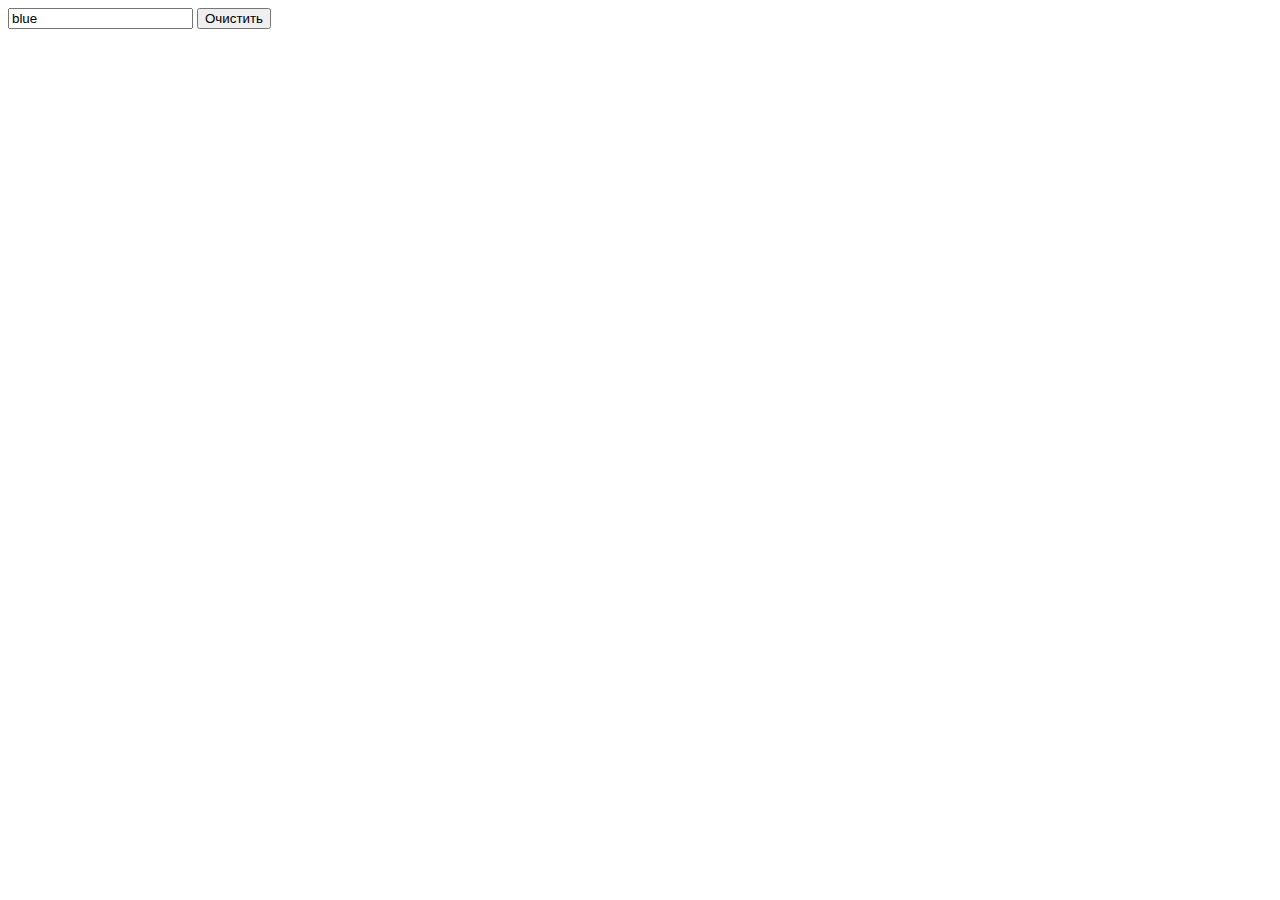
==== index.html @ 6b79ba58 "changed index html" ====
<!DOCTYPE html>
<html lang="en">
<head>
    <meta charset="UTF-8">
    <meta name="viewport" content="width=device-width, initial-scale=1.0">
    <title>Простая страница</title>
</head>
<body>
    <input class="color-input" value="blue">
    <button type="button" class="clear-color-button">Очистить</button>
    <div class="color-block"></div>
</body>
</html>
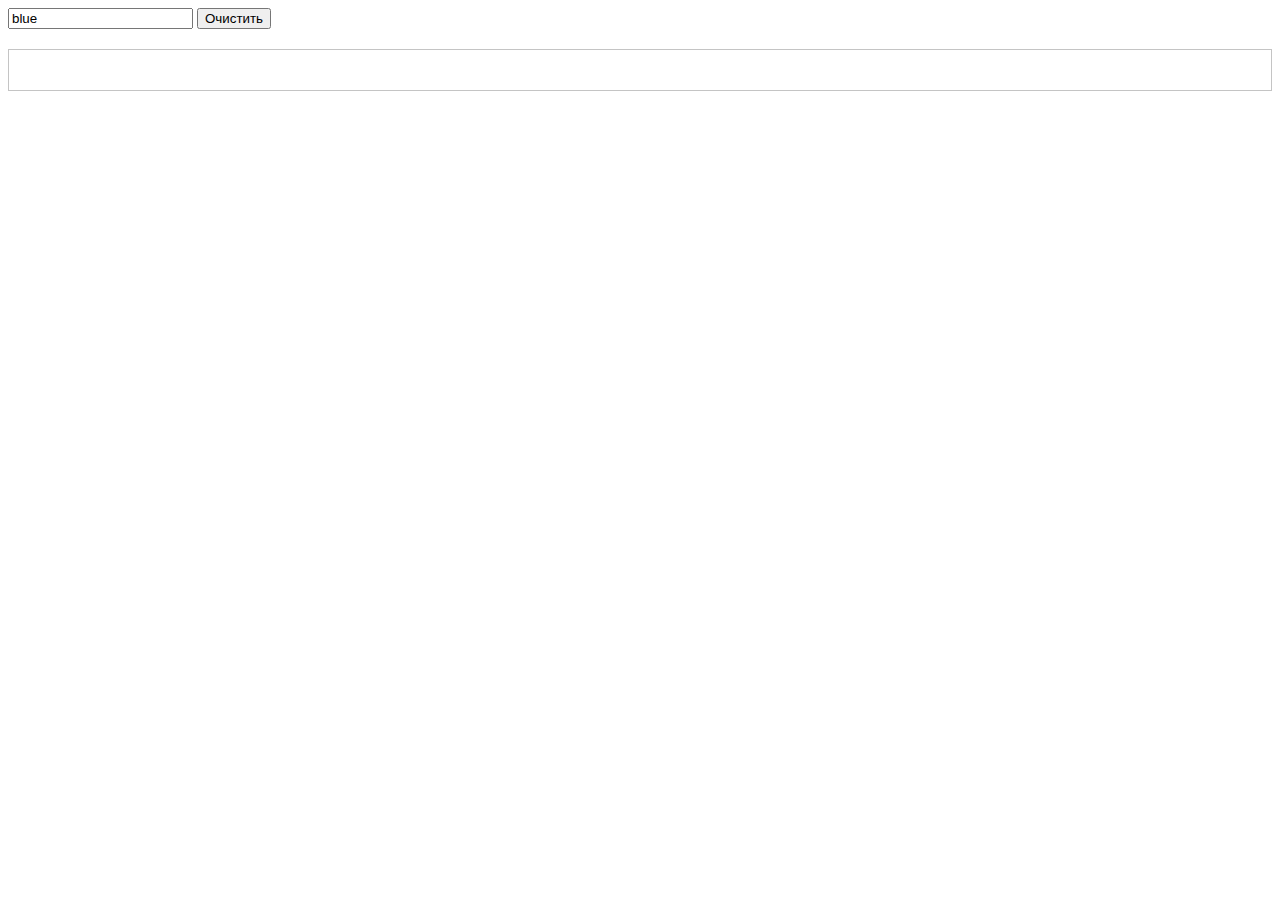
==== commit c73c9e28: "connected style and js file to html" ====
--- a/index.html
+++ b/index.html
@@ -4,6 +4,8 @@
     <meta charset="UTF-8">
     <meta name="viewport" content="width=device-width, initial-scale=1.0">
     <title>Простая страница</title>
+    <link rel="stylesheet" href="./style.css">
+    <script defer src="./input_events.js"></script>
 </head>
 <body>
     <input class="color-input" value="blue">
--- a/style.css
+++ b/style.css
@@ -0,0 +1,5 @@
+.color-block{
+    margin: 20px auto;
+    padding: 20px 50px;
+    border: 1px solid #c4c4c4;
+}